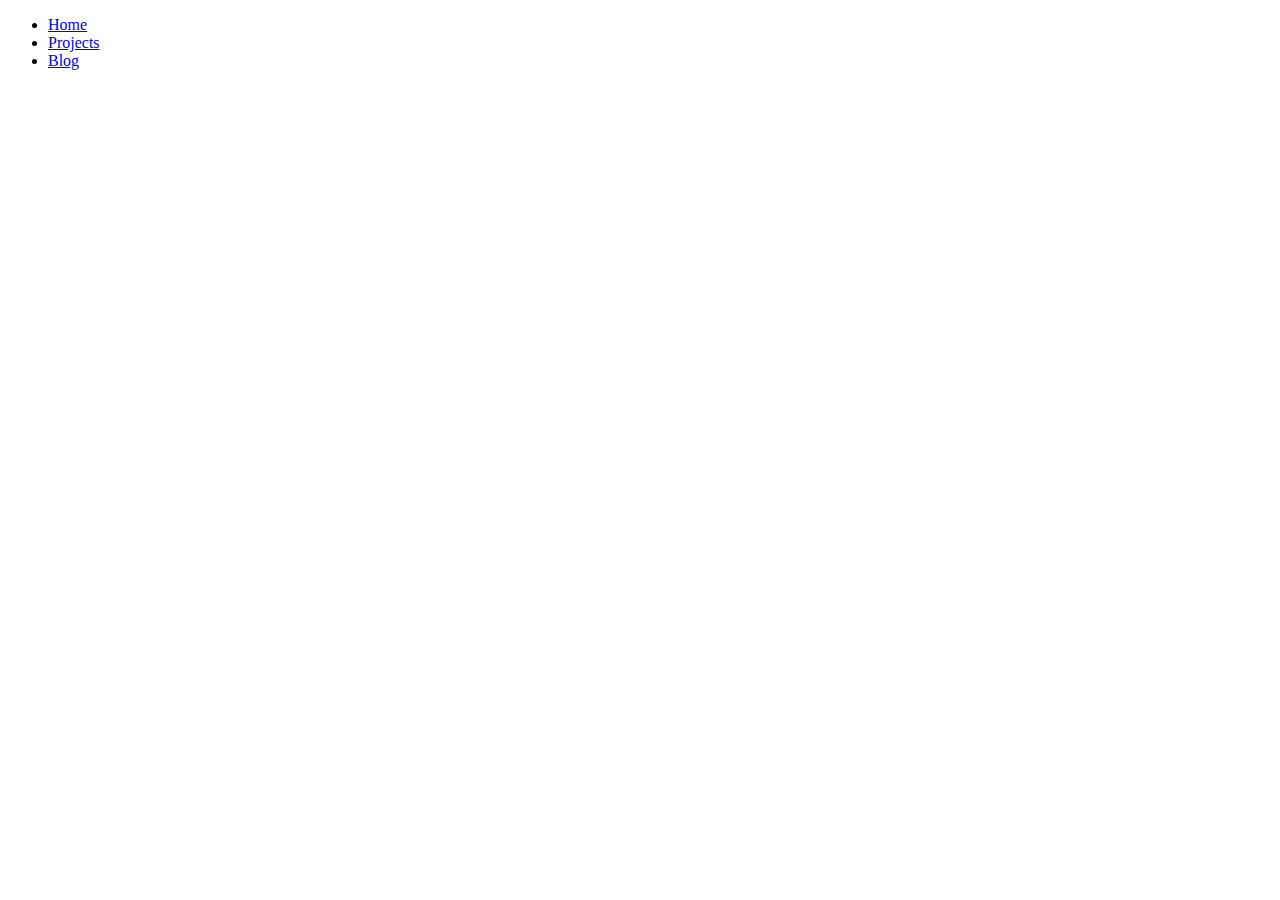
==== blog/bloghome.html @ 9b7aa446 "updated" ====
<!DOCTYPE html>
<html>
    <head>
        <title>Hello World!</title>
    </head>
    <body>
        <ul>
            <li><a href="../home/index.html">Home</a></li>
            <li><a href="../projects/project_home.html">Projects</a></li>
            <li><a href="../blog/bloghome.html">Blog</a></li>
        </ul>
    </body>
</html>
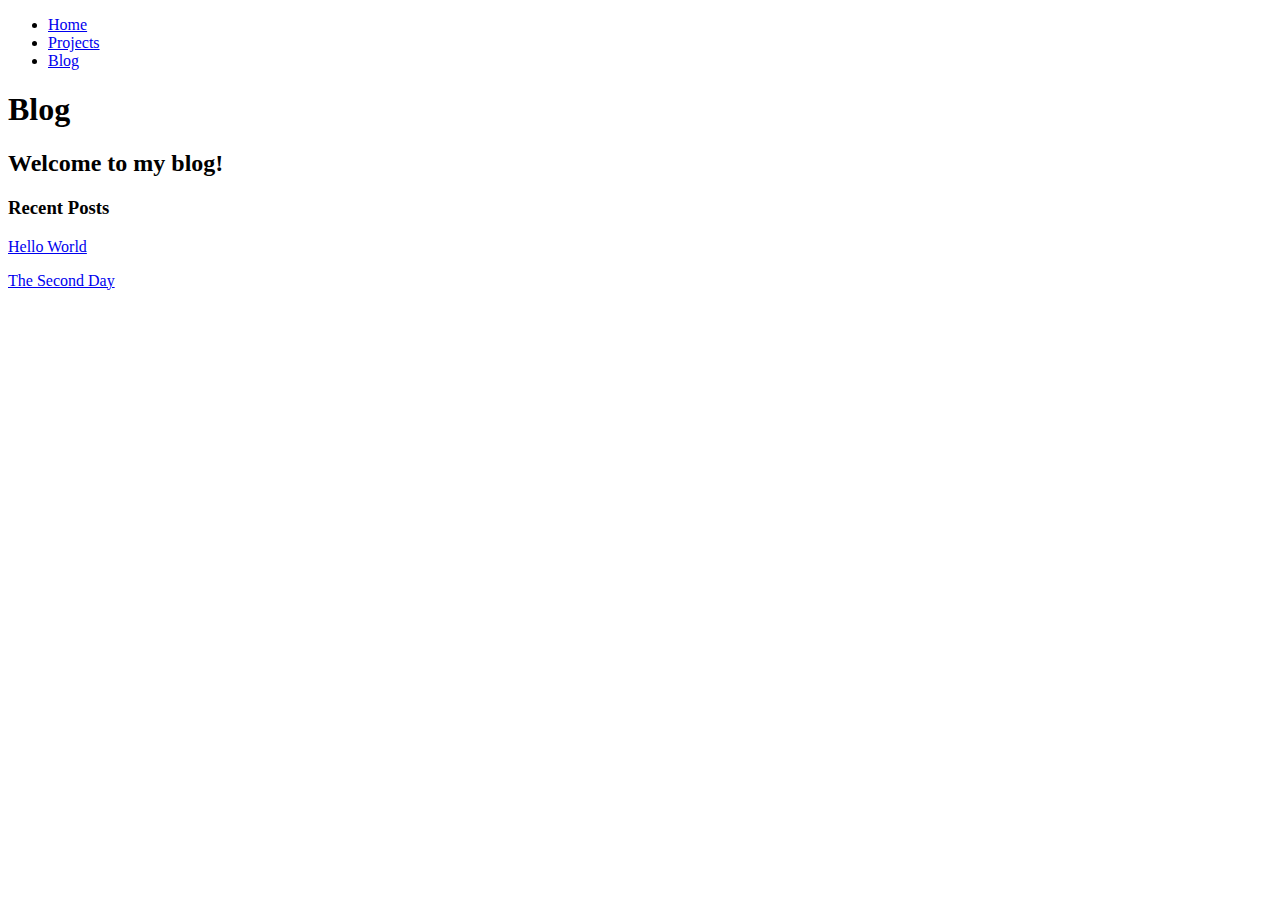
==== commit 81b5ec49: "dailies" ====
--- a/blog/bloghome.html
+++ b/blog/bloghome.html
@@ -4,10 +4,21 @@
         <title>Hello World!</title>
     </head>
     <body>
-        <ul>
-            <li><a href="../home/index.html">Home</a></li>
-            <li><a href="../projects/project_home.html">Projects</a></li>
-            <li><a href="../blog/bloghome.html">Blog</a></li>
-        </ul>
+        <div>
+            <ul>
+                <li><a href="../home/index.html">Home</a></li>
+                <li><a href="../projects/project_home.html">Projects</a></li>
+                <li><a href="../blog/bloghome.html">Blog</a></li>
+            </ul>
+        </div>
+        <div>
+            <h1>Blog</h1>
+            <h2>Welcome to my blog!</h2>
+        </div>    
+        <div>
+            <h3>Recent Posts</h3>
+            <p><a href="blog_entries/blog_240520.html">Hello World</a></p>
+            <p><a href="blog_entries/blog_240521.html">The Second Day</a></p>
+        </div>
     </body>
 </html>